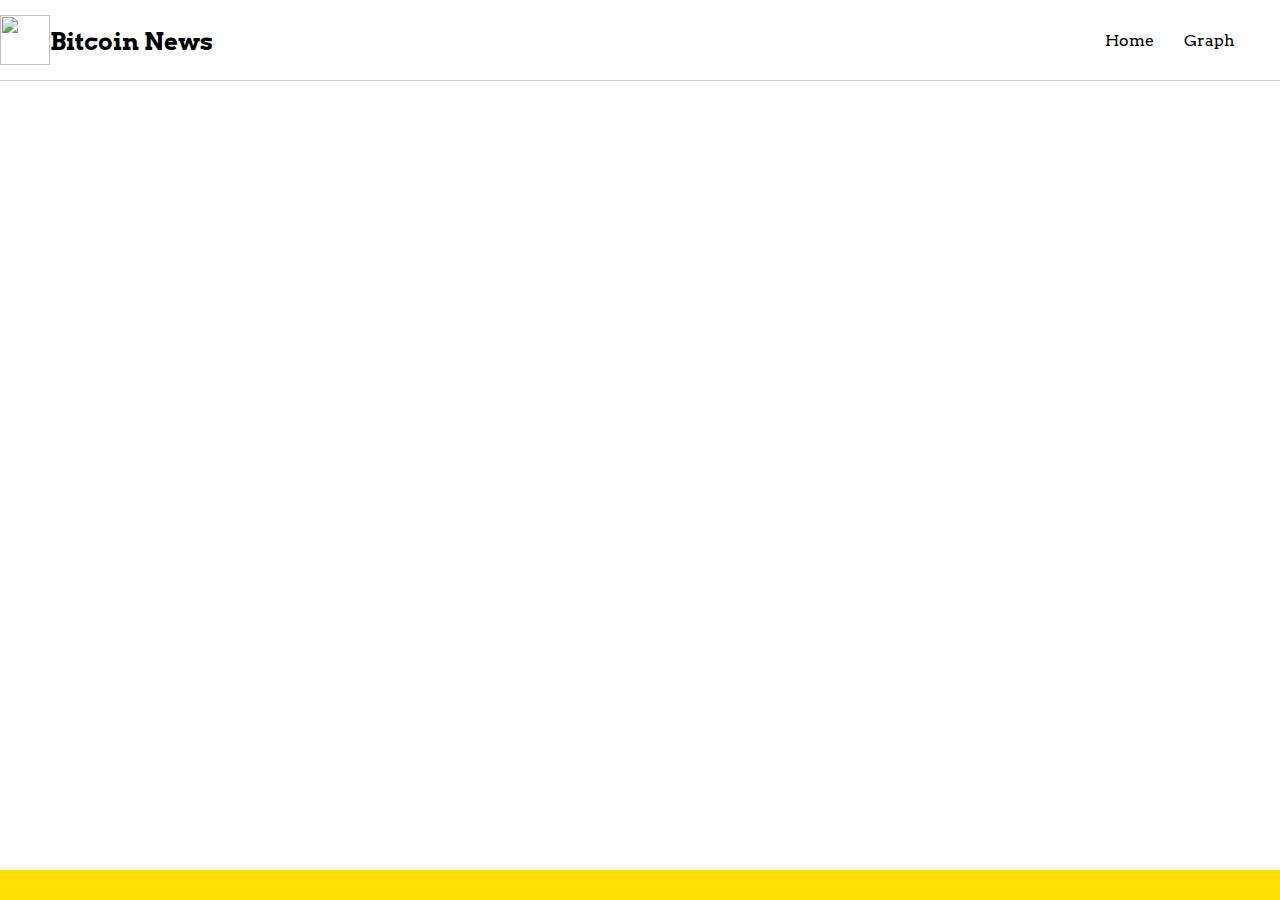
==== bitcoin/index.html @ 51abac5c "add files" ====
<!DOCTYPE html><html lang="en"><head><script async src="https://www.googletagmanager.com/gtag/js?id=UA-110509863-1"></script><script>function gtag(){dataLayer.push(arguments)}window.dataLayer=window.dataLayer||[],gtag("js",new Date),gtag("config","UA-110509863-1")</script><meta charset="utf-8"><meta name="viewport" content="width=device-width,initial-scale=1,shrink-to-fit=no"><meta name="theme-color" content="#000000"><link rel="manifest" href="./manifest.json"><link rel="shortcut icon" href="./favicon.ico"><link href="https://fonts.googleapis.com/css?family=Arvo" rel="stylesheet"><title>🚀 Crypto Currency App</title><link href="./static/css/main.3cde86be.css" rel="stylesheet"></head><body><noscript>You need to enable JavaScript to run this app.</noscript><div id="root"></div><script type="text/javascript" src="./static/js/main.a0fe60fb.js"></script></body></html>
---- bitcoin/static/css/main.3cde86be.css ----
body,h1,h2,html,li,p,ul{margin:0;padding:0}.App{font-family:Arvo,serif}.main-container{display:-ms-flexbox;display:flex}.main-content{-ms-flex:6 1;flex:6 1;margin-bottom:25px}.prices-content{-ms-flex:1 1;flex:1 1}.main-article-container{padding:15px 20px}a{text-decoration:none}.header-container{border-bottom:1px solid #ccc;-ms-flex-direction:row;flex-direction:row;-ms-flex-align:center;align-items:center;padding:15px 0;-ms-flex-pack:justify;justify-content:space-between}.header-container,.logo-container{display:-ms-flexbox;display:flex}.logo{height:50px;width:50px}.title{color:#000;position:relative;top:12px}.header-menu{padding-right:30px}.header-menu a{margin:0 15px;padding-bottom:5px;color:#000}.active{border-bottom:2px solid #0f5dff}.ticker-item{list-style-type:none;white-space:nowrap;margin-right:20px;position:relative;top:8px;font-size:12px;border-right:4px solid #000;padding-right:15px;color:#000}.ticker-section{position:fixed;bottom:0;width:100%;height:30px;background:#ffde00}.ticker-container{display:-ms-flexbox;display:flex}.prices-container{display:-ms-flexbox;display:flex;margin-bottom:30px;padding:15px 0 0}.price-item:first-child{margin:0}.price-item{-ms-flex-align:end;align-items:flex-end;background:#3c3c3c;border-radius:4px;padding:15px 5px 15px 15px;margin:10px 0;background:#f8f8f8;color:#000;list-style-type:none}.price-container{display:-ms-flexbox;display:flex}.symbol{font-size:14px;color:#a0a0a0}.price{font-size:16px;display:inline-block;-ms-flex:3 1;flex:3 1}.dollar{font-size:22px;position:relative;top:2px}.positive{color:#6ee1a7}.negative{color:#fca8a8}.negative,.positive{padding:0 4px;-ms-flex:1 1;flex:1 1;position:relative;top:6px}.main-image{height:400px;background-position:50%;background-repeat:no-repeat;background-size:100%;position:relative;display:-ms-flexbox;display:flex;-ms-flex-align:center;align-items:center}.article-title{left:25px;font-size:50px;color:#e0e0e0;background:#000;padding:20px;margin-left:15%;width:70%}.article-info{line-height:24px}.article-author{padding:10px 0;color:#a0a0a0;font-style:italic;font-size:14px}.artice-description{color:#000;font-size:14px}.main-article-container .section-title{margin-bottom:15px;padding-left:10px;border-left:5px solid #0f5dff}.main-news-item{list-style-type:none;width:32%}.main-news-item img{width:100%;height:195px}.title-text{font-size:12px;padding:10px 0;color:#000;cursor:pointer}.main-news-section{padding:15px 20px}.main-news-container{display:-ms-flexbox;display:flex;-ms-flex-wrap:wrap;flex-wrap:wrap;-ms-flex-pack:justify;justify-content:space-between}.main-news-section .section-title{margin-bottom:15px;padding-left:10px;border-left:5px solid #0f5dff}.show-more{cursor:pointer;padding-bottom:2px;border-bottom:2px solid #0f5dff}.chart-container{padding:25px}.current-price{font-weight:800;padding-bottom:25px;font-size:28px}.current{font-size:18px;color:#a0a0a0}.chart{display:-ms-flexbox;display:flex}.chart .values{-ms-flex-direction:column;flex-direction:column;width:50px;font-size:12px}.chart .values,.dates{display:-ms-flexbox;display:flex;-ms-flex-pack:justify;justify-content:space-between}.dates{width:68%;margin-left:50px;padding-top:10px;border-top:1px solid #0f5dff}.dates p{text-transform:uppercase;font-size:12px}
/*# sourceMappingURL=main.3cde86be.css.map*/
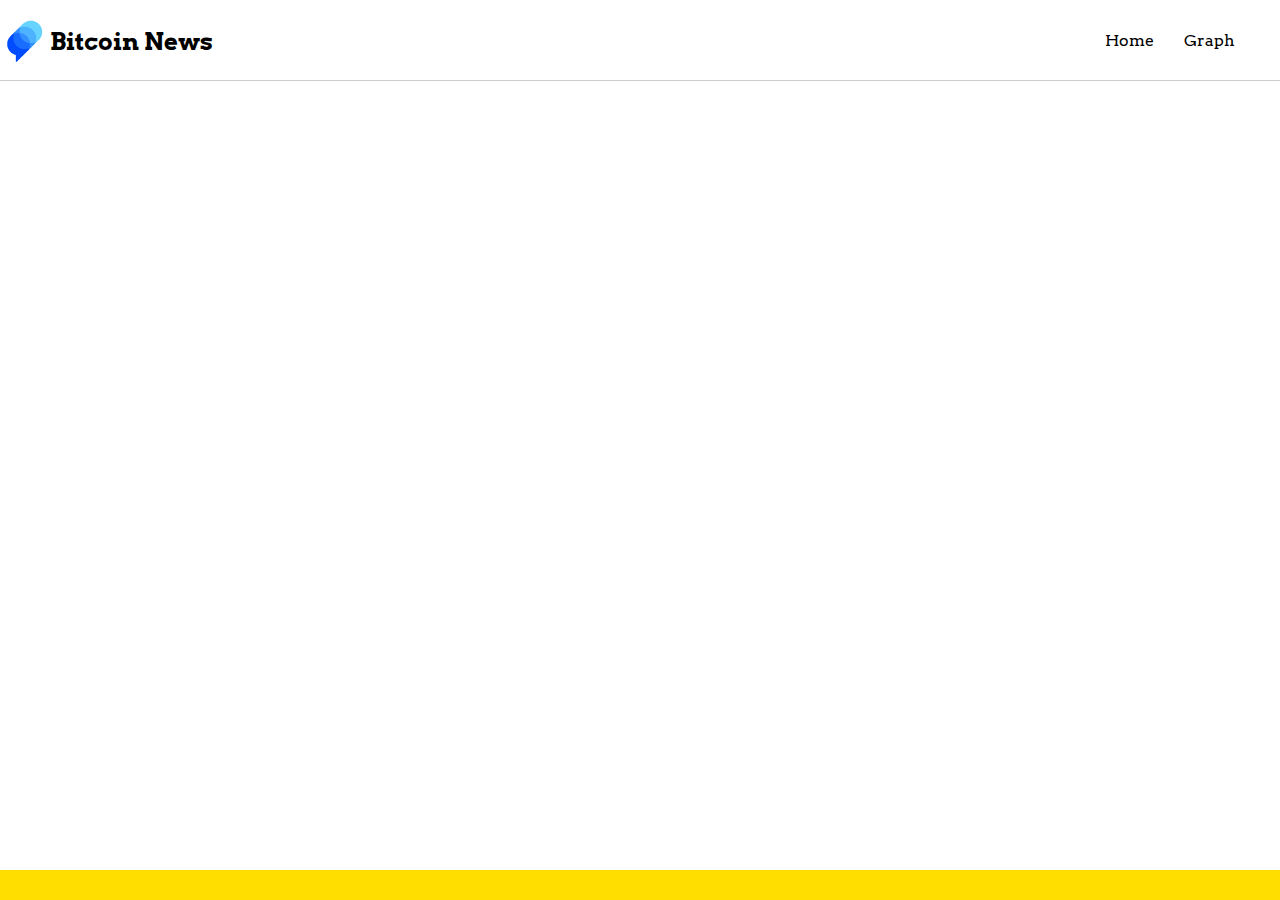
==== commit 56c20511: "update bitcoin code" ====
--- a/bitcoin/index.html
+++ b/bitcoin/index.html
@@ -1 +1 @@
-<!DOCTYPE html><html lang="en"><head><script async src="https://www.googletagmanager.com/gtag/js?id=UA-110509863-1"></script><script>function gtag(){dataLayer.push(arguments)}window.dataLayer=window.dataLayer||[],gtag("js",new Date),gtag("config","UA-110509863-1")</script><meta charset="utf-8"><meta name="viewport" content="width=device-width,initial-scale=1,shrink-to-fit=no"><meta name="theme-color" content="#000000"><link rel="manifest" href="./manifest.json"><link rel="shortcut icon" href="./favicon.ico"><link href="https://fonts.googleapis.com/css?family=Arvo" rel="stylesheet"><title>🚀 Crypto Currency App</title><link href="./static/css/main.3cde86be.css" rel="stylesheet"></head><body><noscript>You need to enable JavaScript to run this app.</noscript><div id="root"></div><script type="text/javascript" src="./static/js/main.a0fe60fb.js"></script></body></html>
+<!DOCTYPE html><html lang="en"><head><script async src="https://www.googletagmanager.com/gtag/js?id=UA-110509863-1"></script><script>function gtag(){dataLayer.push(arguments)}window.dataLayer=window.dataLayer||[],gtag("js",new Date),gtag("config","UA-110509863-1")</script><meta charset="utf-8"><meta name="viewport" content="width=device-width,initial-scale=1,shrink-to-fit=no"><meta name="theme-color" content="#000000"><link rel="manifest" href="./manifest.json"><link rel="shortcut icon" href="./favicon.ico"><link href="https://fonts.googleapis.com/css?family=Arvo" rel="stylesheet"><title>🚀 Crypto Currency App</title><link href="./static/css/main.3cde86be.css" rel="stylesheet"></head><body><noscript>You need to enable JavaScript to run this app.</noscript><div id="root"></div><script type="text/javascript" src="./static/js/main.8e0c88a0.js"></script></body></html>
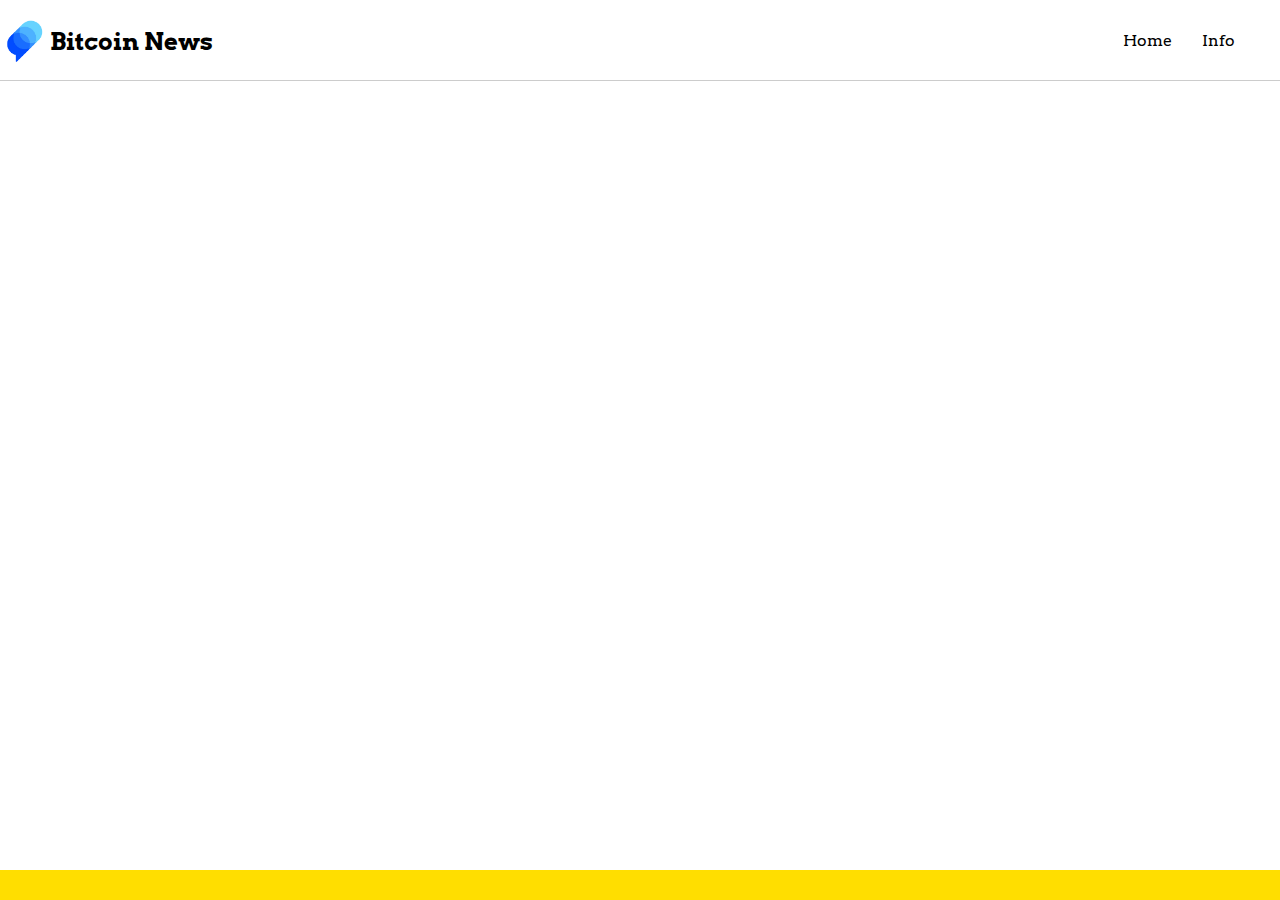
==== commit 23c098ff: "add responsive design" ====
--- a/bitcoin/index.html
+++ b/bitcoin/index.html
@@ -1 +1 @@
-<!DOCTYPE html><html lang="en"><head><script async src="https://www.googletagmanager.com/gtag/js?id=UA-110509863-1"></script><script>function gtag(){dataLayer.push(arguments)}window.dataLayer=window.dataLayer||[],gtag("js",new Date),gtag("config","UA-110509863-1")</script><meta charset="utf-8"><meta name="viewport" content="width=device-width,initial-scale=1,shrink-to-fit=no"><meta name="theme-color" content="#000000"><link rel="manifest" href="./manifest.json"><link rel="shortcut icon" href="./favicon.ico"><link href="https://fonts.googleapis.com/css?family=Arvo" rel="stylesheet"><title>🚀 Crypto Currency App</title><link href="./static/css/main.3cde86be.css" rel="stylesheet"></head><body><noscript>You need to enable JavaScript to run this app.</noscript><div id="root"></div><script type="text/javascript" src="./static/js/main.8e0c88a0.js"></script></body></html>
+<!DOCTYPE html><html lang="en"><head><script async src="https://www.googletagmanager.com/gtag/js?id=UA-110509863-1"></script><script>function gtag(){dataLayer.push(arguments)}window.dataLayer=window.dataLayer||[],gtag("js",new Date),gtag("config","UA-110509863-1")</script><meta charset="utf-8"><meta name="viewport" content="width=device-width,initial-scale=1,shrink-to-fit=no"><meta name="theme-color" content="#000000"><link rel="manifest" href="./manifest.json"><link rel="shortcut icon" href="./favicon.ico"><link href="https://fonts.googleapis.com/css?family=Arvo" rel="stylesheet"><title>🚀 Crypto Currency App</title><link href="./static/css/main.319da57b.css" rel="stylesheet"></head><body><noscript>You need to enable JavaScript to run this app.</noscript><div id="root"></div><script type="text/javascript" src="./static/js/main.02e75917.js"></script></body></html>
--- a/bitcoin/static/css/main.319da57b.css
+++ b/bitcoin/static/css/main.319da57b.css
@@ -0,0 +1,2 @@
+body,h1,h2,html,li,p,ul{margin:0;padding:0}.App{font-family:Arvo,serif}.main-container{display:-ms-flexbox;display:flex}.main-content{-ms-flex:6 1;flex:6 1;margin-bottom:25px}.prices-content{-ms-flex:1 1;flex:1 1}.main-article-container{padding:15px 20px}a{text-decoration:none}@media (max-width:680px){.main-content{-ms-flex:auto;flex:auto}}.header-container{border-bottom:1px solid #ccc;-ms-flex-direction:row;flex-direction:row;-ms-flex-align:center;align-items:center;padding:15px 0;-ms-flex-pack:justify;justify-content:space-between}.header-container,.logo-container{display:-ms-flexbox;display:flex}.logo{height:50px;width:50px}.title{color:#000;position:relative;top:12px}.header-menu{padding-right:30px}.header-menu a{margin:0 15px;padding-bottom:5px;color:#000}.active{border-bottom:2px solid #0f5dff}.ticker-item{list-style-type:none;white-space:nowrap;margin-right:20px;position:relative;top:8px;font-size:12px;border-right:4px solid #000;padding-right:15px;color:#000}.ticker-section{position:fixed;bottom:0;width:100%;height:30px;background:#ffde00}.ticker-container{display:-ms-flexbox;display:flex}.prices-container{display:-ms-flexbox;display:flex;margin-bottom:30px;padding:15px 0 0}.price-item:first-child{margin:0}.price-item{-ms-flex-align:end;align-items:flex-end;background:#3c3c3c;border-radius:4px;padding:15px 5px 15px 15px;margin:10px 0;background:#f8f8f8;color:#000;list-style-type:none}.price-container{display:-ms-flexbox;display:flex}.symbol{font-size:14px;color:#a0a0a0}.price{font-size:16px;display:inline-block;-ms-flex:3 1;flex:3 1}.dollar{font-size:22px;position:relative;top:2px}.positive{color:#6ee1a7}.negative{color:#fca8a8}.negative,.positive{padding:0 4px;-ms-flex:1 1;flex:1 1;position:relative;top:6px}@media (max-width:680px){.prices-content{display:none}}.main-image{height:400px;background-position:50%;background-repeat:no-repeat;background-size:100%;position:relative;display:-ms-flexbox;display:flex;-ms-flex-align:center;align-items:center}.article-title{left:25px;font-size:50px;color:#e0e0e0;background:#000;padding:20px;margin-left:15%;width:70%}.article-info{line-height:24px}.article-author{padding:10px 0;color:#a0a0a0;font-style:italic;font-size:14px}.artice-description{color:#000;font-size:14px}.main-article-container .section-title{margin-bottom:15px;padding-left:10px;border-left:5px solid #0f5dff}@media (max-width:680px){.article-title{font-size:20px;width:100%;margin:0}}.main-news-item{list-style-type:none;width:32%}.main-news-item img{width:100%;height:195px}.title-text{font-size:12px;padding:10px 0;color:#000;cursor:pointer}@media (max-width:680px){.main-news-item{list-style-type:none;width:100%}}.main-news-section{padding:15px 20px}.main-news-container{display:-ms-flexbox;display:flex;-ms-flex-wrap:wrap;flex-wrap:wrap;-ms-flex-pack:justify;justify-content:space-between}.main-news-section .section-title{margin-bottom:15px;padding-left:10px;border-left:5px solid #0f5dff}.show-more{cursor:pointer;padding-bottom:2px;border-bottom:2px solid #0f5dff}.bitcoin-details{padding-bottom:25px}.chart-container{padding:25px}.current-price{font-weight:800;padding-bottom:25px;font-size:28px}.current{font-size:18px;color:#a0a0a0}.current-time{display:-ms-flexbox;display:flex;-ms-flex-pack:justify;justify-content:space-between;width:200px}.current-time-span{font-size:14px;color:#a0a0a0}.chart{display:-ms-flexbox;display:flex}.chart .values{-ms-flex-direction:column;flex-direction:column;width:50px;font-size:12px}.chart .values,.dates{display:-ms-flexbox;display:flex;-ms-flex-pack:justify;justify-content:space-between}.dates{width:68%;margin-left:50px;padding-top:10px;border-top:1px solid #0f5dff}.dates p{text-transform:uppercase;font-size:12px}@media (max-width:680px){.dates{margin:0}.chart,.dates{width:100%}.chart .values{display:none}}
+/*# sourceMappingURL=main.319da57b.css.map*/